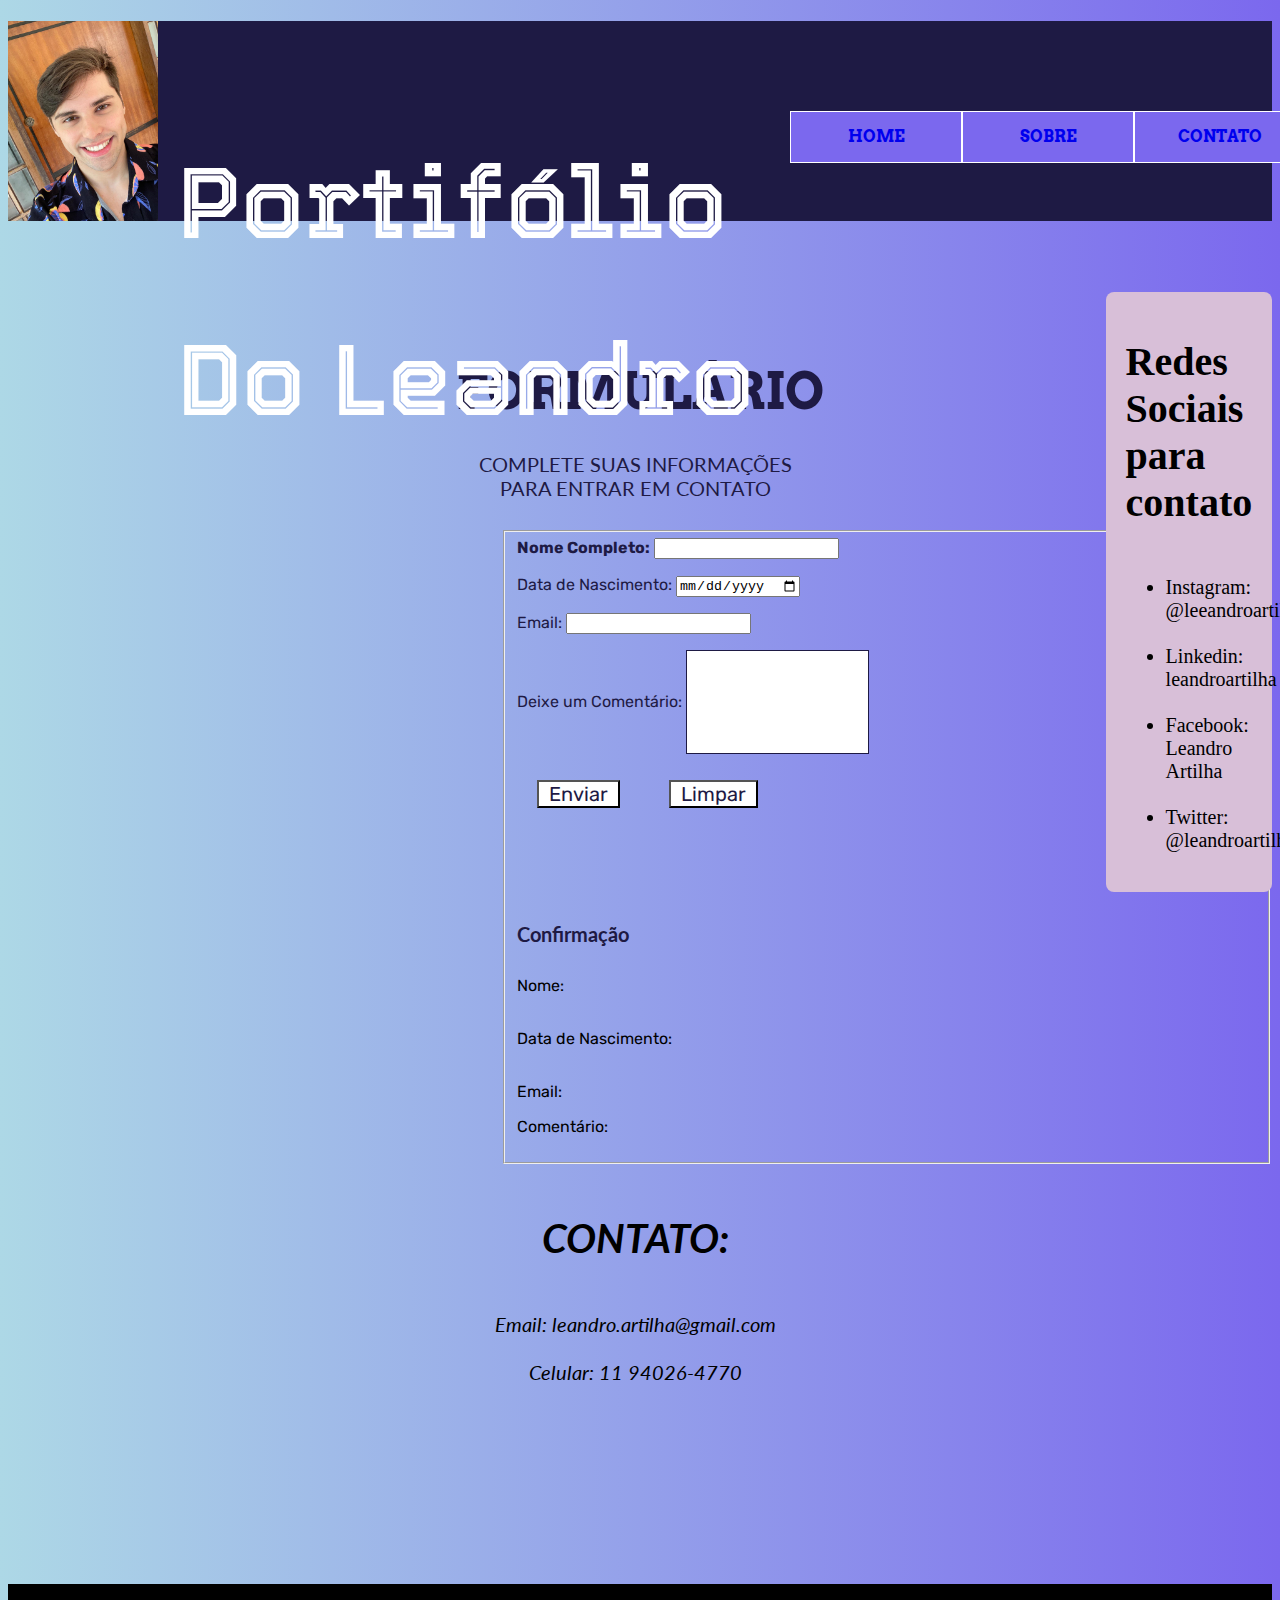
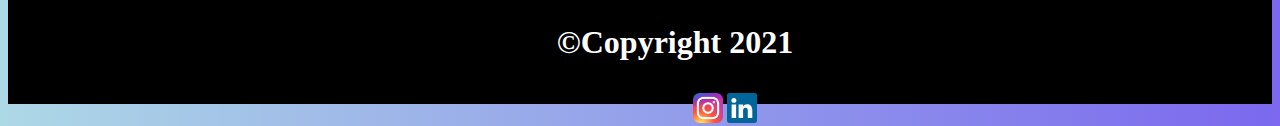
==== contato.html @ 22056581 "Create contato.html" ====
<!DOCTYPE html>
<html lang="pt-br">


    <head>
      <meta charset="UTF-8">
      <link rel="preconnect" href="https://fonts.googleapis.com">
      <link rel="preconnect" href="https://fonts.gstatic.com" crossorigin>
      <link href="https://fonts.googleapis.com/css2?family=Lato:wght@700&family=Rubik:wght@500&display=swap" rel="stylesheet">
      <link rel="preconnect" href="https://fonts.googleapis.com">
      <link rel="preconnect" href="https://fonts.gstatic.com" crossorigin>
      <link href="https://fonts.googleapis.com/css2?family=Lato:wght@700&display=swap" rel="stylesheet">
      <link rel="preconnect" href="https://fonts.googleapis.com">
      <link rel="preconnect" href="https://fonts.gstatic.com" crossorigin>
      <link href="https://fonts.googleapis.com/css2?family=Arvo:wght@700&display=swap" rel="stylesheet">
      <link rel="preconnect" href="https://fonts.googleapis.com">
      <link rel="preconnect" href="https://fonts.gstatic.com" crossorigin>
      <link href="https://fonts.googleapis.com/css2?family=Merriweather+Sans:wght@300&display=swap" rel="stylesheet">
      <link rel="preconnect" href="https://fonts.googleapis.com">
      <link rel="preconnect" href="https://fonts.gstatic.com" crossorigin>
      <link href="https://fonts.googleapis.com/css2?family=Roboto&display=swap" rel="stylesheet">
      <link rel="preconnect" href="https://fonts.googleapis.com">
      <link rel="preconnect" href="https://fonts.gstatic.com" crossorigin>
      <link href="https://fonts.googleapis.com/css2?family=Tourney:wght@100&display=swap" rel="stylesheet">
      <link rel="stylesheet" href="style.css">
      <link rel="stylesheet" href="reset.css">
        <title>Portifólio Do Leandro</title>

    </head>

    <body>
        <header class="cabecalho">
            <div>
              <h1><img class="logo" src="../imagens/opai.jpeg"></h1>

              <div class="titulo">
                <h1 >Portifólio</h1>
                <h1 >Do Leandro</h1>
              </div>
              <nav>
                <div class="menu">
                  <ul class="itensgeral">
                      <li class="itens"><a href="index.html" >Home</a></li>
                      <li class="itens"><a href="sobre.html" >Sobre</a>
                        <ul>
                          <li><a href="sobre.html" >Qualificações</a></li>
                          <li><a href="sobre.html" >Objetivos</a></li>
                        </ul>
                      </li>
                      <li class="itens" type="text./css"><a href="contato.html">Contato</a>
                        <ul>
                          <li><a href="contato.html">Formulário</a></li>
                          <li><a href="contato.html">Redes Sociais</a></li>
                        </ul>
                      </li>
                  </ul>
                </div>
              </nav>
            </div>
        </header>
        <main>
          <h1 class="tituloformulario">FORMULÁRIO</h1>
          <p class="complete">COMPLETE SUAS INFORMAÇÕES<br>PARA ENTRAR EM CONTATO</p>
        <section>
            <form class="formulario" id="formulario">
              <fieldset>
                <div class="letraform">
                  <label id="nome" class="lulu" for="nome"><strong>Nome Completo:</strong></label>
                  <input type="name" name="nome" id="nomef" required>
                  <span class="msg-nome"></span>
                </div>

                <div class="letraform">
                  <label id="data" class="lulu"for="data">Data de Nascimento:</label>
                  <input type="date" name="data"  id="dataf"required>
                  <scan class="msg-data"></scan>
                </div>

                <div class="letraform">
                  <label id="email" class="lulu" for="email">Email:</label>
                  <input type="email" name="email" id="emailf"  required>
                  <span class="msg-email"></span>
                </div>

                <div class="letraform">
                    <label id="coment"class="lulu" for="comentario">Deixe um Comentário:</label>
                    <input class="coment"type="text" id="comentariof"name="comentario"  required>
                    <scan class="msg-coment"></scan>
                </div>

                <div>
                    <button id="button"class="botaoenviar"type="button" name="button" onclick="CadastroP()">Enviar</button>
                    <button class="botaolimpar"type="reset" name="button">Limpar</button>
                </div>

                <h1 class="tituloconfirmacao">Confirmação</h1>
                <label class="respostas" for="nomec">Nome: </label>
                <label class="respostas1" id="nomec"></label><br>
                <label class="respostas" for="datac">Data de Nascimento: </label>
                <label class="respostas1" id="datac"></label><br>
                <label class="respostas" for="emailc">Email: </label>
                <label class="respostas1" id="emailc"></label>
                <label class="respostas" for="comentarioc">Comentário: </label>
                <label class="respostas1" id="comentarioc"></label>

              </fieldset>

            </form>
        </section>
        <aside class="lateral">
              <h1>Redes Sociais para contato</h1>
                <ul>
                  <br><li>Instagram: @leeandroartilha</li><br>
                  <li>Linkedin: leandroartilha</li><br>
                  <li>Facebook: Leandro Artilha</li><br>
                  <li>Twitter: @leandroartilha</li>
                </ul>
        </aside>


        <address class="contato2">
          <h1 class="titulocontato">CONTATO:</h1><br>
          <p1 class="emailcontato">Email:  leandro.artilha@gmail.com</p1><br><br>
          <p2 class="numerocontato">Celular:  11 94026-4770</p2>

        </address>



        </main>
        <footer class="footer">
                <div class="foot">
                  <h1 class="copy">©Copyright 2021</h1>
                  <img class="insta"src="../imagens/insta.png">
                  <img class="linkedin" src="../imagens/linkedin.svg">
                </div>

        </footer>
      </body>

      <script type="text/javascript" src="validacao.js"></script>


</html>
---- style.css ----
header{
  background-color: #1e1a44;
  height: 200px;
  width: 100%;
}

.logo{
  height: 200px;
  width: 150px;
  position: absolute;
}

.titulo{
  text-align: left;
  font-size: 50px;
  margin: 0px 0 0 10px;
  padding: 60px 0 0 160px;
  color: white;
  position: absolute;
  font-family: 'Tourney', cursive;
}

/*.itens{
  font-size: 30px;
  display:inline-block;
  padding: 0 20px 0 0;
}
.itensgeral{
    text-align: right;
    margin: 0 100px 80px 900px;
    padding: 70px 0 40px 0;
    text-decoration: none;
}
a:link{
  color:white;
  font-family: 'Roboto', sans-serif;
  text-decoration: none;
}
a:visited{
  color:#FFE4B5;
}
a:hover{
  font-size: 31px;
  color:darkblue;
  background:lightblue;
}
a:active{
}
.listab{
  position: absolute;
  min-width: :200px;
  display: block;
  background: lightgrey;
}
*/

.menu{
  width: 100vw;
  background-color: :#7B68EE;
  display: flex;
  justify-content: center;
  flex-direction: row;
  align-items: center;
  margin-left: 380px;


}

.menu ul{
  list-style: none;
  margin-top: 7%;

}

.menu ul li{
  background-color: #7B68EE;
  color: #fff;
  width: 170px;
  border: 1px solid #fff;
  height: 50px;
  line-height: 50px;
  text-align: center;
  float: left;
  font-size: 16px;
  position: relative;
  text-transform: uppercase;
  font-weight: bold;
  font-family: 'Arvo', serif;
}

a:link{
  text-decoration: none;
}

.menu ul li:hover{
  background: crimson;

}

.menu ul ul{
  display: none;
  margin: 0px;

}

.menu ul li:hover>ul{
  display: block;
}

.menu a:visited{
  color: #E0FFFF;
}


body{
  background-image: linear-gradient(to right, #ADD8E6, #7B68EE);
}

.bemvindo{
  text-align: center;
  font-family: 'Arvo', serif;
  font-size: 70px;
  margin: 50px 0 0 100px;
  color:#1e1a44;
}

.textohome{
  font-size: 20px;
  text-align: center;
  margin: 50px 0 0 0;
  font-family: 'Lato', sans-serif;
  color:#1e1a44;
}

.photoshop{
  margin-top: 80px;
  margin-left: 420px;
  height: 380px;
  width: 600px;
}

.illustrator{
  margin-top: 80px;
  margin-left: 480px;
  height: 300px;
  width: 480px;
}

.htmllogo{
  margin-top: 80px;
  margin-left: 500px;
  height: 400px;
  width: 440px;
}

.csslogo{
  margin-top: 80px;
  margin-left: 500px;
  height: 400px;
  width: 440px;
}

.jslogo{
  margin-top: 80px;
  margin-left: 500px;
  height: 400px;
  width: 440px;
}

.legenda{
  text-align: center;
  margin-left: 80px;
  font-family: 'Anton', sans-serif;
  color:#1e1a44;
  font-size: 20px;
}

.legendajs{
  margin-bottom: 120px;
  font-family: 'Anton', sans-serif;
  color:#1e1a44;
  font-size: 20px;
}

.footer{
  margin-top: 30px;
  height: 120px;
}

.copy{
  color:white;
  text-align: center;
  padding: 40px 0 0 70px;
}

.insta{
  height: 30px;
  width: 30px;
  margin: 10px 0 0 685px;
}
.linkedin{
  height: 30px;
  width: 30px;
}
/*PAGINA SOBRE*/

.sobretitulo{
  font-size: 50px;
  text-align: center;
  margin: 100px 0 0 0;
  color: #1e1a44;
  font-family: 'Arvo', serif;
}

.textosobre{
  font-size: 20px;
  font-family: 'Lato', sans-serif;
  text-align: center;
  margin: 30px 30px 0 20px;
  padding: 0px 80px 0px 80px;
}

.quali{
  font-size: 40px;
  font-family: 'Anton', sans-serif;
  text-align: left;
  margin: 50px 30px 0 20px;
  padding: 0px 80px 0px 80px;
}

.qualis{
  font-size: 20px;
  font-family: 'Lato', sans-serif;
  text-align: left;
  margin: 20px 30px 0 20px;
  padding: 0px 80px 0px 80px;
}

.objetivos{
  font-size: 40px;
  font-family: 'Anton', sans-serif;
  text-align: left;
  margin: 50px 30px 0 20px;
  padding: 0px 80px 0px 80px;
}
.objetivoslista{
  font-size: 20px;
  font-family: 'Lato', sans-serif;
  text-align: left;
  margin: 20px 30px 200px 20px;
  padding: 0px 80px 0px 80px;
}

footer{
  background-color: black;
  size:100%;
}

.fotosobre{
  height: 200px;
  width: 140px;
  margin-left: 45%;
  margin-top: 15px;
  border-radius: 8px;

}
/*CONTATO*/

.tituloformulario{
  font-size: 50px;
  text-align: center;
  margin: 140px 0 0 0;
  color: #1e1a44;
  font-family: 'Arvo', serif;
}

.tituloconfirmacao{
  font-size: 20px;
  font-family: 'Lato', sans-serif;
  margin-bottom: 30px;
  color: #1e1a44;
}

.complete{
  font-size: 20px;
  font-family: 'Lato', sans-serif;
  text-align: center;
  margin: 30px 30px 0 20px;
  padding: 0px 80px 0px 80px;
  color: #1e1a44;
}

.formulario{
  margin:30px 0 0 39%;

}

.letraform{
  text-align: ;
  font-family: 'Rubik', sans-serif;
  margin-bottom: 1em;
  display:block;
}

.letraform input[type="text"]{
  border: 1px solid #1e1a44;
  box-shadow:#1e1a44;
  text-align: center;
}

.lulu{
  color: #1e1a44;
  margin-bottom: 0.2em;
}
.coment{
  height: 100px;
  border:1px solid #1e1a44;

}

button{
  background-color: white;
  font-size: 20px;
  color:#1e1a44;
  margin: 10px 0 100px 20px;
}
button:hover{
  background-color: #BC8F8F;
  font-size: 21px;
}

.botaoenviar{
  padding: 0 10px 0 10px;
  margin-right: 25px;
  font-family: 'Rubik', sans-serif;
}

.botaolimpar{
  padding: 0 10px 0 10px;
  margin-right: 25px;
  font-family: 'Rubik', sans-serif;
}

.errorInput{
  border: 2px solid red;
}

.contato2{
  font-size: 20px;
  font-family: 'Lato', sans-serif;
  text-align: center;
  margin: 50px 30px 200px 20px;
  padding: 0px 80px 0px 80px;

}

.respostas{
  text-align: ;
  font-family: 'Rubik', sans-serif;
  margin-bottom: 1em;
  display:block;
}

.respostas1{
  text-align: ;
  font-family: 'Rubik', sans-serif;
  margin-bottom: 1em;
  display:block;
  color: black;
}


.titulocontato{
  margin:
}
.emailcontato{
  margin-top:
}
.numerocontato{
  margin:
}

.lateral{
  width: 10%;
  float: right;
  padding: 20px 20px; background-color: #D8BFD8;
  margin-top: -872px;
  font-size: 20px;
  border-radius: 8px;
  border-color: red;
}
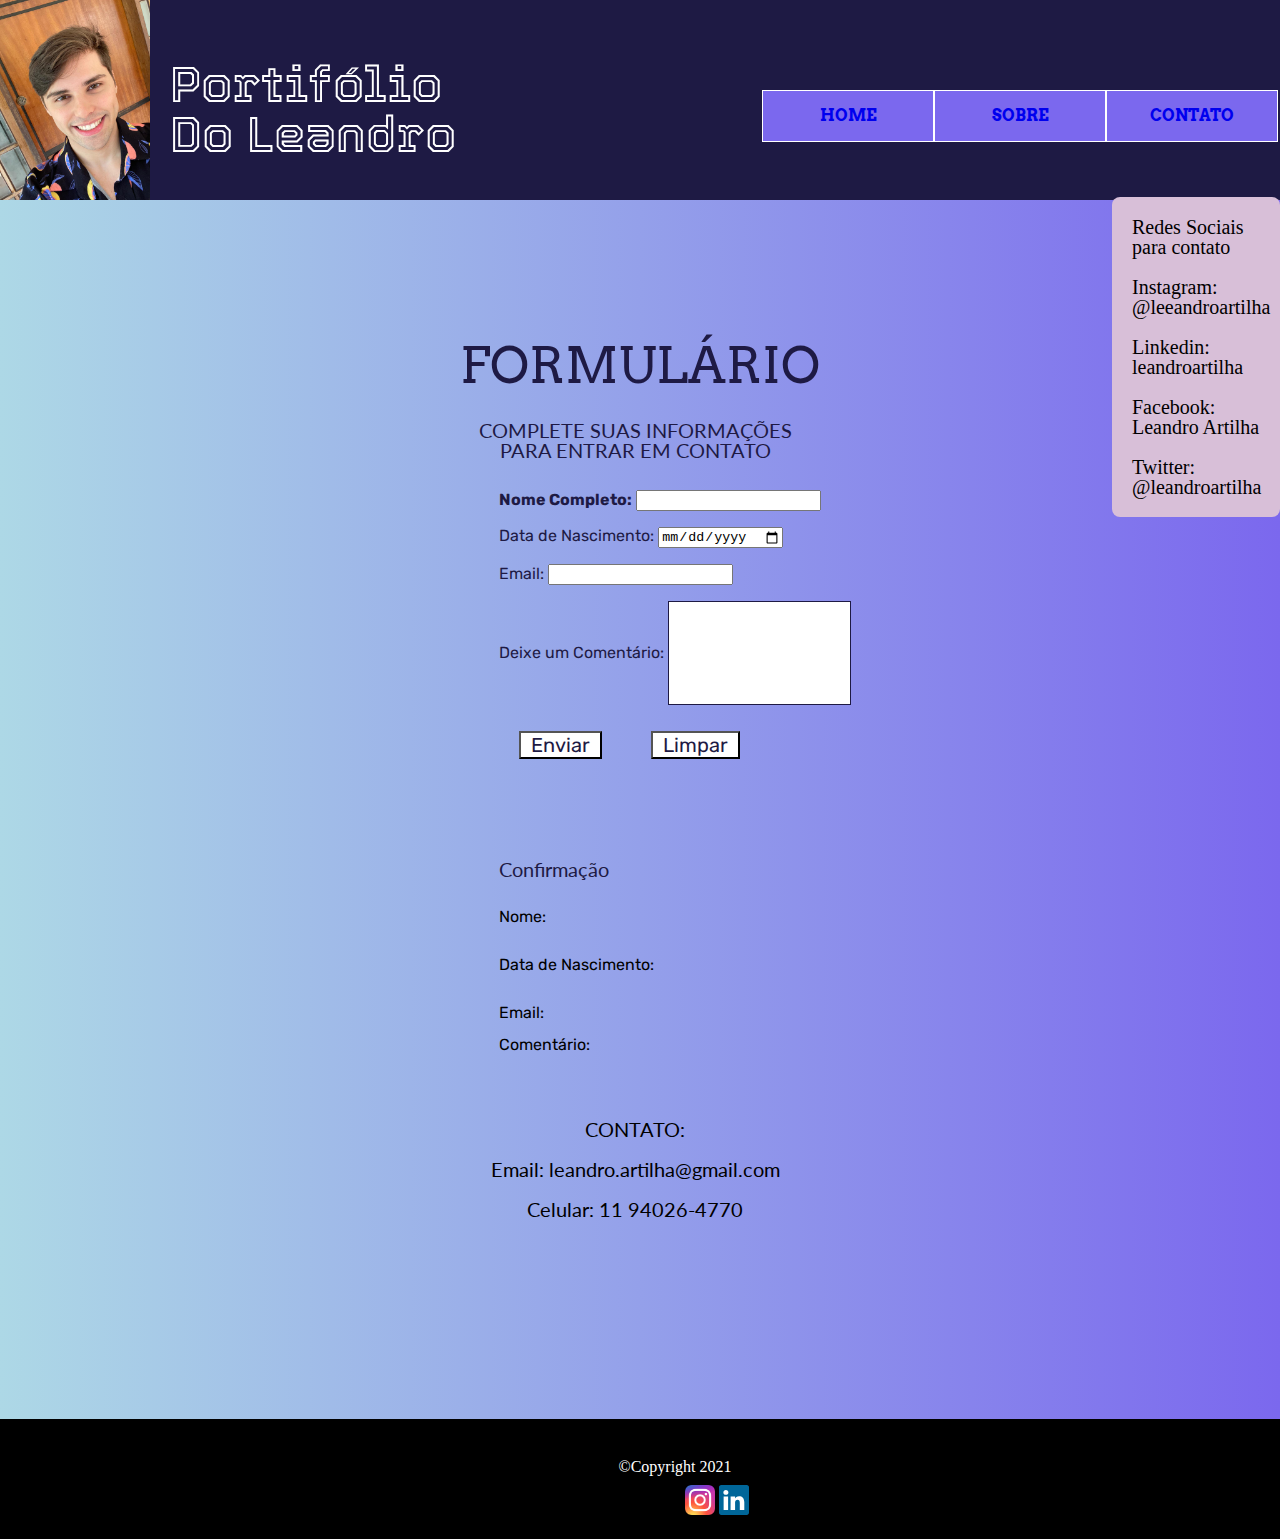
==== commit c3229b7f: "Update contato.html" ====
--- a/contato.html
+++ b/contato.html
@@ -31,7 +31,7 @@
     <body>
         <header class="cabecalho">
             <div>
-              <h1><img class="logo" src="../imagens/opai.jpeg"></h1>
+              <h1><img class="logo" src="opai.jpeg"></h1>
 
               <div class="titulo">
                 <h1 >Portifólio</h1>
@@ -131,8 +131,8 @@
         <footer class="footer">
                 <div class="foot">
                   <h1 class="copy">©Copyright 2021</h1>
-                  <img class="insta"src="../imagens/insta.png">
-                  <img class="linkedin" src="../imagens/linkedin.svg">
+                  <img class="insta"src="imagens/insta.png">
+                  <img class="linkedin" src="linkedin.svg">
                 </div>
 
         </footer>
